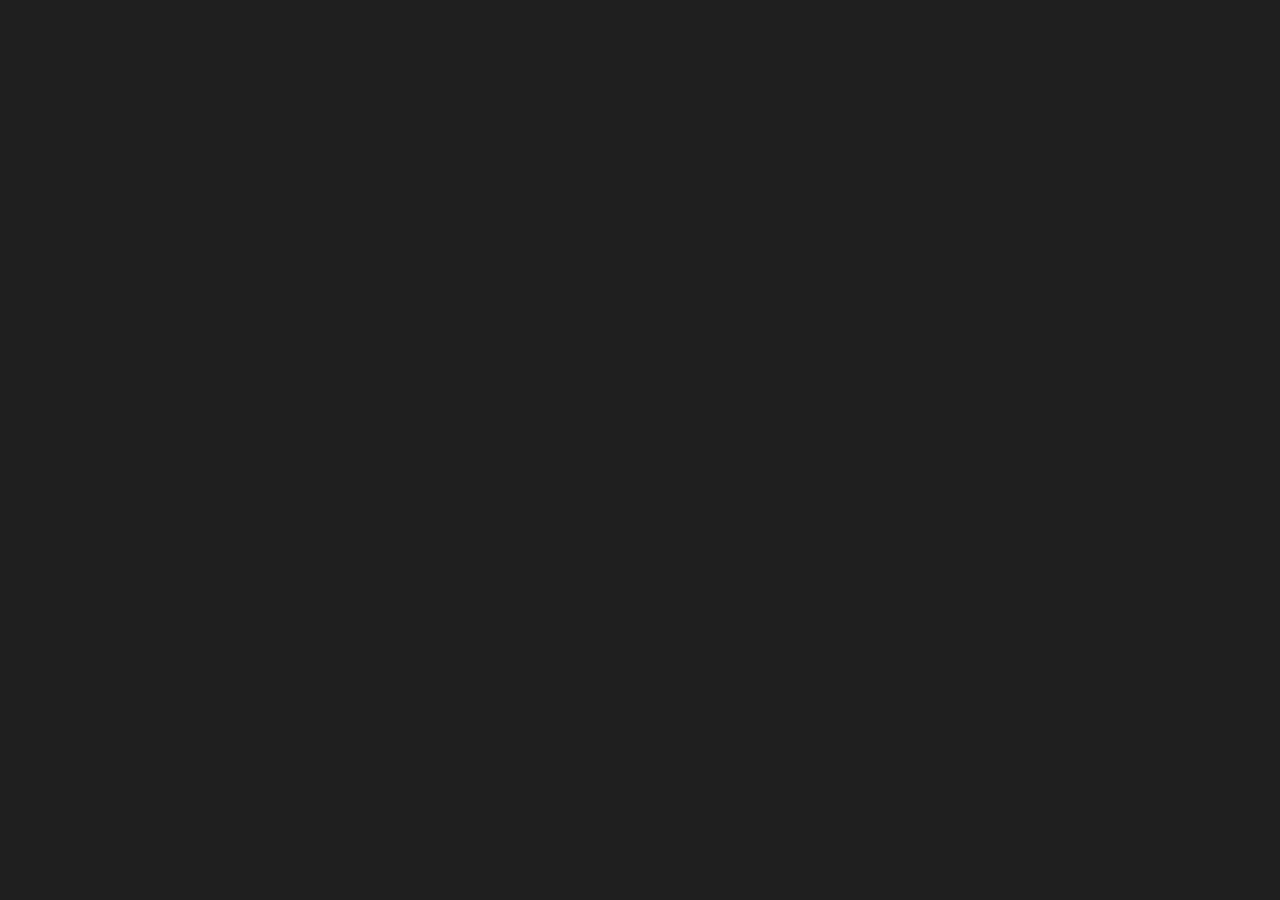
==== library/index.html @ 8762670a "js work with functions for adding card, deleting card, refreshing card list, all working." ====
<!DOCTYPE html>
<html lang="en">
<head>
    <meta charset="UTF-8">
    <meta http-equiv="X-UA-Compatible" content="IE=edge">
    <meta name="viewport" content="width=device-width, initial-scale=1.0">
    <title>Library</title>
    <link rel="stylesheet" href="styles.css">
    <script src="main.js"></script>
</head>
<body>
    <div class="container">
        
    </div>
</body>
</html>
---- library/styles.css ----
body {
    margin: 0;
    color: white;
    background-color: rgb(31, 31, 31);
}

.container {
    
    padding: 40px;
    display: flex;
    justify-content: flex-start;
    align-items: center;
    flex-wrap: wrap;
    gap: 20px;
}

.card {
    background-color: rgb(199, 199, 199);
    border-radius: 15px;
    padding: 25px;
    color: black;
}
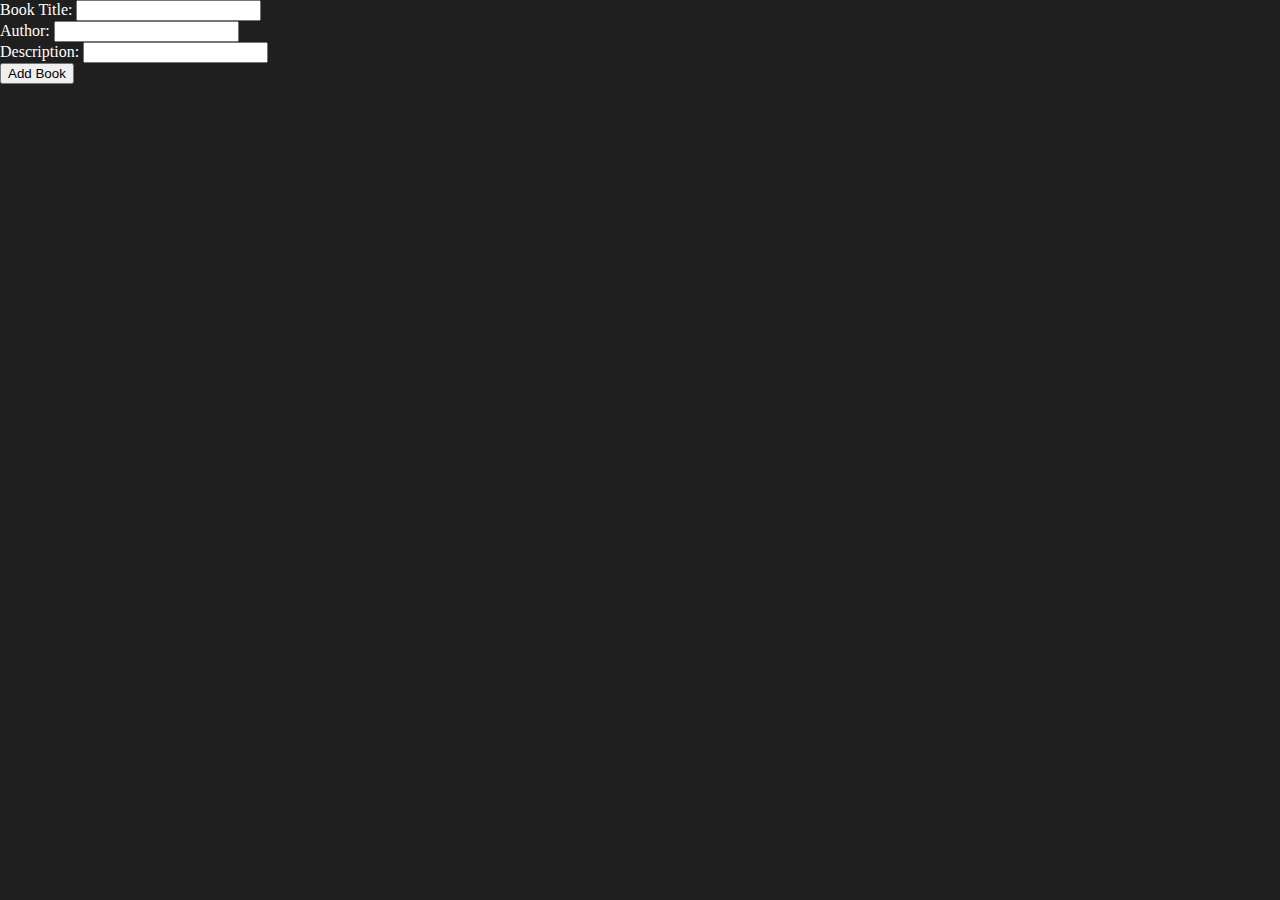
==== commit 2a060922: "added unstyled inputs and new book button as well as a delete button on each card" ====
--- a/library/index.html
+++ b/library/index.html
@@ -9,8 +9,25 @@
     <script src="main.js"></script>
 </head>
 <body>
-    <div class="container">
-        
+    <div class="site-container">
+        <!-- <form class="form-container"> -->
+            <div class="form-item">
+                <label for="name">Book Title: </label>
+                <input type="text" name="name" id="name">
+            </div>
+            <div class="form-item">
+                <label for="author">Author: </label>
+                <input type="text" name="autor" id="author">
+            </div>
+            <div class="form-item">
+                <label for="description">Description: </label>
+                <input type="textarea" name="description" id="description" maxlength="300">
+            </div>
+
+            <button type="button"  onclick="addBook()">Add Book</button>
+        <!-- </form> -->
+        <div class="book-container"></div>
     </div>
+    
 </body>
 </html>--- a/library/styles.css
+++ b/library/styles.css
@@ -4,7 +4,8 @@
     background-color: rgb(31, 31, 31);
 }
 
-.container {
+
+.book-container {
     
     padding: 40px;
     display: flex;
@@ -19,4 +20,5 @@
     border-radius: 15px;
     padding: 25px;
     color: black;
+    width: clamp(300px, 15%, 400px);
 }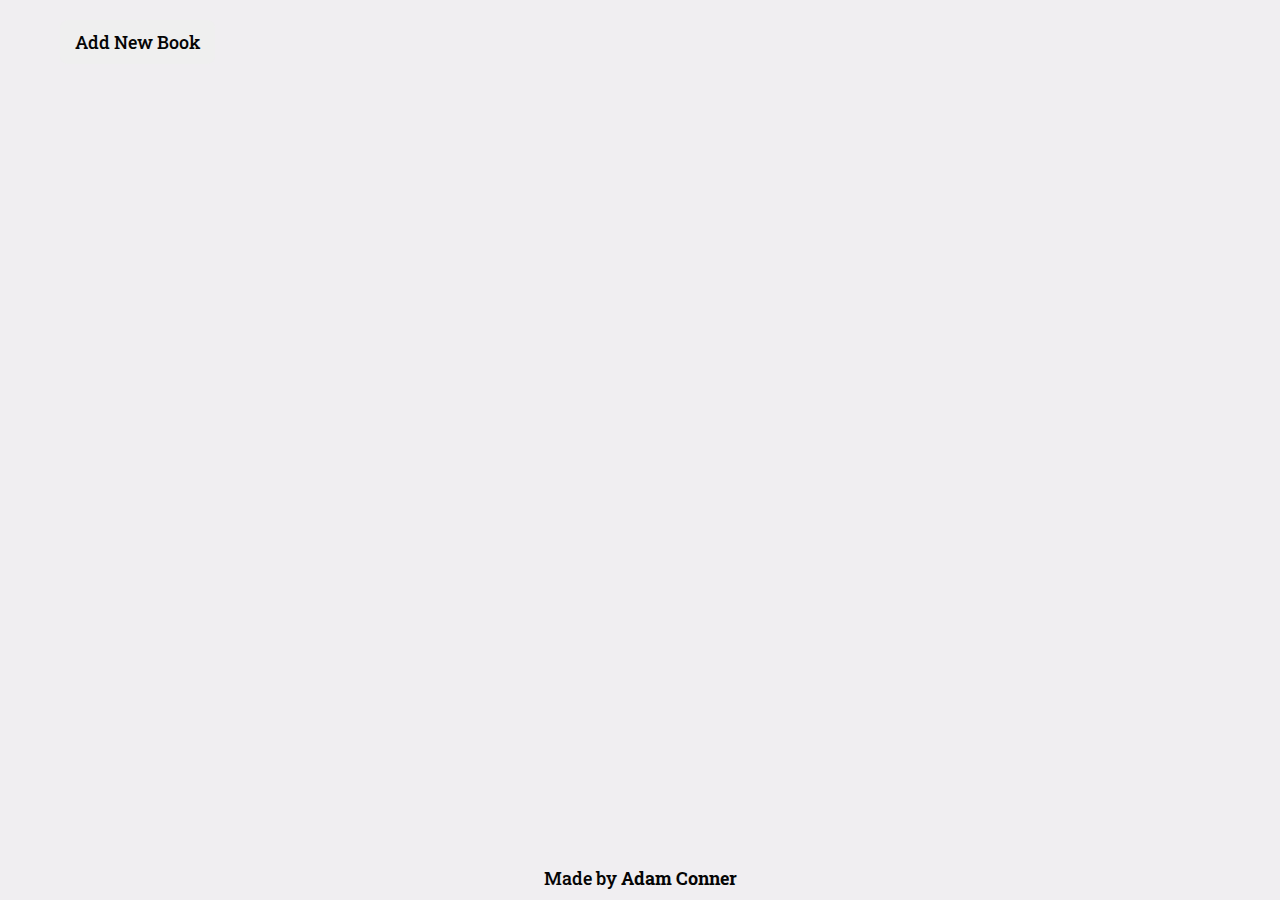
==== commit 8863d10f: "began structural cahnges to code. Currently working on toggling modal form and acceptiong submission" ====
--- a/library/index.html
+++ b/library/index.html
@@ -4,13 +4,28 @@
     <meta charset="UTF-8">
     <meta http-equiv="X-UA-Compatible" content="IE=edge">
     <meta name="viewport" content="width=device-width, initial-scale=1.0">
+    <link rel="stylesheet" href="styles.css">
+    <link rel="preconnect" href="https://fonts.googleapis.com">
+    <link rel="preconnect" href="https://fonts.gstatic.com" crossorigin>
+    <link href="https://fonts.googleapis.com/css2?family=Poppins&family=Roboto+Slab&display=swap" rel="stylesheet">
     <title>Library</title>
-    <link rel="stylesheet" href="styles.css">
-    <script src="main.js"></script>
+    <script src="main.js" defer></script>
 </head>
 <body>
-    <div class="site-container">
-        <!-- <form class="form-container"> -->
+    <div class="container">
+        <div class="site-container">
+            <button class="btn" type="button" id="toggle-form">Add New Book</button>
+            
+            <div class="book-container"></div>
+        </div>
+    </div>
+    
+    <div class="footer">
+        <p>Made by <strong>Adam Conner</strong></p>
+    </div>
+
+    <div class="modal" id="add-book-modal">
+        <form class="new-book-form" id="new-book-form">
             <div class="form-item">
                 <label for="name">Book Title: </label>
                 <input type="text" name="name" id="name">
@@ -24,10 +39,10 @@
                 <input type="textarea" name="description" id="description" maxlength="300">
             </div>
 
-            <button type="button"  onclick="addBook()">Add Book</button>
-        <!-- </form> -->
-        <div class="book-container"></div>
+            <button class="btn-light-green" type="submit">Add Book</button>
+        </form>
     </div>
-    
+
+    <div class="overlay"></div>
 </body>
 </html>--- a/library/styles.css
+++ b/library/styles.css
@@ -1,11 +1,108 @@
+:root {
+    --white: #fffbfb;
+    --grey: #f0eef1;
+    --black: #050505;
+    --red: #ff7070;
+    --light-green: #9fff9c;
+    --light-red: #ff9c9c;
+    --border-radius: 8px;
+    --spacing-xs: 5px;
+    --spacing-sm: 10px;
+    --spacing-md: 15px;
+    --spacing-lg: 20px;
+    --spacing-xl: 40px;
+    --container-width: 1200px;
+    --shadow: rgba(0, 0, 0, 0.16) 0px 1px 4px;
+  }
+
+/* CSS RESET */
+
+*,
+*::before,
+*::after {
+  box-sizing: border-box;
+  padding: 0;
+  margin: 0;
+}
+
+html {
+  /* footer support */
+  position: relative;
+  min-height: 100%;
+}
+
 body {
-    margin: 0;
-    color: white;
-    background-color: rgb(31, 31, 31);
+  background-color: var(--grey);
+  font-family: 'Roboto Slab', serif;
+  color: var(--black);
+  font-size: 18px;
+  font-weight: 500;
+  word-wrap: break-word;
+  /* footer support */
+  margin-bottom: 100px;
+}
+
+button,
+input {
+  border: none;
+  color: inherit;
+  font-family: inherit;
+  font-size: inherit;
+  font-weight: inherit;
+  cursor: pointer;
+  outline: none;
+}
+
+input[type='text'],
+input[type='number'] {
+  cursor: text;
+}
+
+/* UTILS */
+
+.container {
+    max-width: var(--container-width);
+    padding: var(--spacing-lg);
+    margin: 0 auto;
+  }
+  
+  .btn {
+    padding: var(--spacing-sm) var(--spacing-md);
+    border-radius: var(--border-radius);
+    transition: filter 0.15s ease-in-out;
+  }
+  
+  .btn:hover {
+    filter: brightness(90%);
+  }
+  
+  .btn-add {
+    font-size: 24px;
+    font-weight: 600;
+  }
+  
+  .btn-light-green {
+    background-color: var(--light-green);
+  }
+  
+  .btn-light-red {
+    background-color: var(--light-red);
+  }
+
+
+
+
+
+/**/
+
+.site-container {
+
 }
 
 
 .book-container {
+
+    grid-area: library;
     
     padding: 40px;
     display: flex;
@@ -21,4 +118,112 @@
     padding: 25px;
     color: black;
     width: clamp(300px, 15%, 400px);
-}+}
+
+
+
+.card button {
+    padding: 10px;
+    font-size: 1rem;
+}
+
+/* FOOTER */
+
+.footer {
+    position: absolute;
+    bottom: 0;
+    left: 0;
+    display: flex;
+    align-items: center;
+    justify-content: center;
+    gap: 10px;
+    width: 100%;
+    padding: var(--spacing-sm);
+  }
+
+  /* MODALS */
+
+.modal {
+    position: fixed;
+    z-index: 1;
+    top: 50%;
+    left: 50%;
+    width: 300px;
+    padding: var(--spacing-lg);
+    border-radius: var(--border-radius);
+    background-color: var(--grey);
+    text-align: center;
+    transform: translate(-50%, -50%) scale(0);
+    transition: 0.2s ease-in-out;
+  }
+  
+  .modal.active {
+    transform: translate(-50%, -50%) scale(1);
+  }
+
+  .new-book-form {
+    grid-area: form;
+
+    padding-top: 40px;
+    display: flex;
+    flex-direction: column;
+    justify-content: flex-start;
+    align-items: center;
+    gap: 20px;
+}
+
+.form-item {
+    display: flex;
+    flex-direction: column;
+    justify-content: flex-start;
+    align-items: center;
+    width: 100%;
+    gap: 5px;
+
+}
+
+.form-item label {
+    font-size: 1.7rem;
+}
+
+.form-item input {
+    width: 100%;
+    height: 2rem;
+    font-size: 1.7rem;
+    border-radius: 15px;
+    padding-left: 10px;
+}
+
+.overlay {
+    position: fixed;
+    top: 0;
+    left: 0;
+    display: none;
+    width: 100%;
+    height: 100%;
+    background-color: rgba(0, 0, 0, 0.5);
+  }
+  
+  .overlay.active {
+    display: block;
+  }
+  
+
+/* MEDIA QUERIES */
+
+@media (max-width: 400px) {
+    .container {
+      flex-direction: column;
+      gap: var(--spacing-md);
+      padding-top: var(--spacing-sm);
+    }
+  
+    .site-container {
+      margin-top: 0;
+    }
+  
+    :root {
+      --spacing-xl: 20px;
+    }
+  }
+  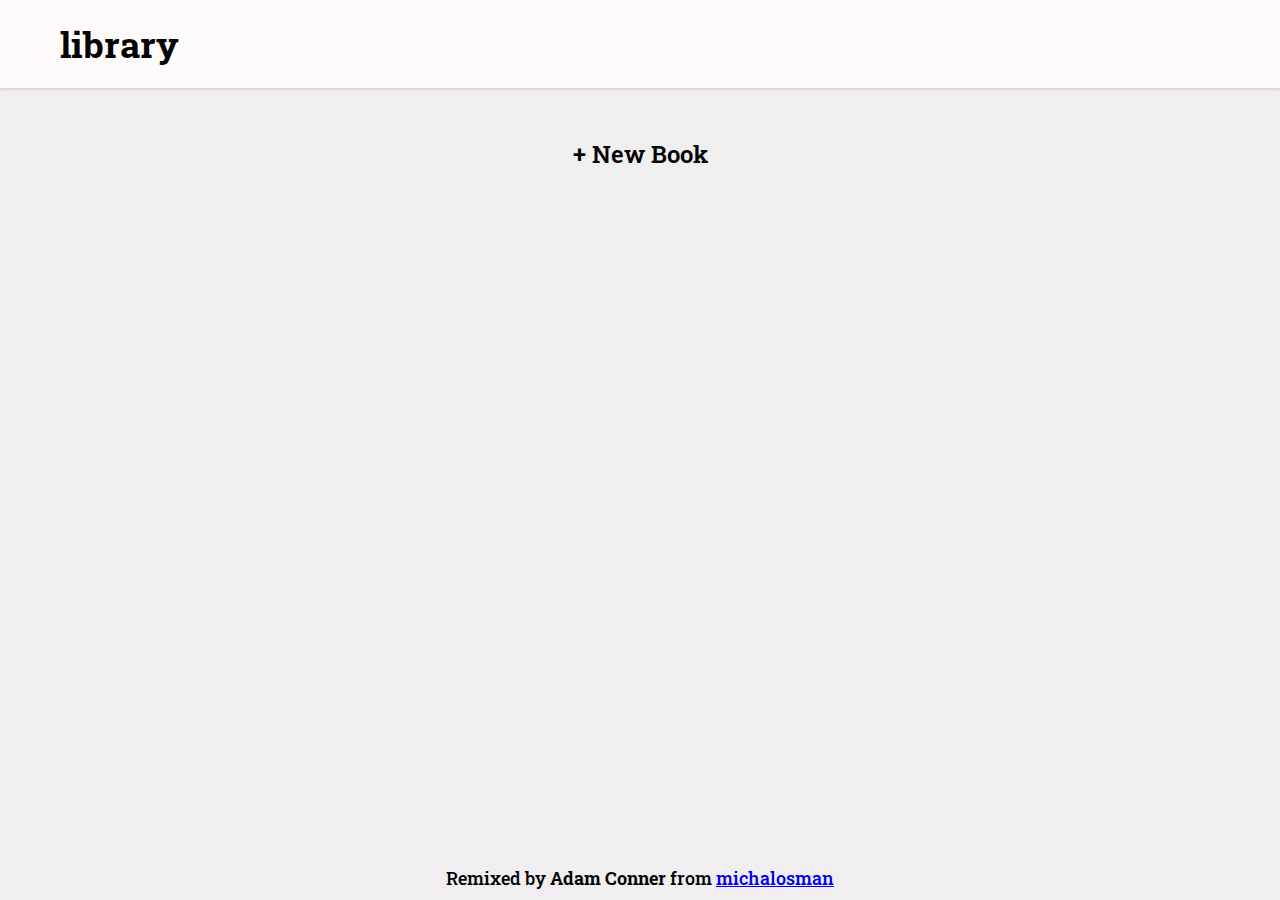
==== commit 1306b1bf: "finished structural and css changes. Now functioning with my logic and his css styles. Will use as t" ====
--- a/library/index.html
+++ b/library/index.html
@@ -12,34 +12,54 @@
     <script src="main.js" defer></script>
 </head>
 <body>
-    <div class="container">
-        <div class="site-container">
-            <button class="btn" type="button" id="toggle-form">Add New Book</button>
-            
-            <div class="book-container"></div>
+    <header class="header">
+        <div class="container">
+          <h1>library</h1>
         </div>
-    </div>
+      </header>
+
+
+        
+    <main class="main container">
+        <button class="btn btn-add" type="button" id="toggle-form">+ New Book</button>
+        
+        <div class="books-grid" id="book-container"></div>
+    </main>
+
     
-    <div class="footer">
-        <p>Made by <strong>Adam Conner</strong></p>
+    <footer class="footer">
+        <p>Remixed by <strong>Adam Conner</strong> from <a href="https://github.com/michalosman">michalosman</a></p>
     </div>
 
     <div class="modal" id="add-book-modal">
         <form class="new-book-form" id="new-book-form">
             <div class="form-item">
-                <label for="name">Book Title: </label>
-                <input type="text" name="name" id="name">
+                <input 
+                class="input" 
+                type="text" 
+                name="name" 
+                id="name"
+                placeholder="Book Title">
+            </div>
+
+            <div class="form-item">
+                <input 
+                class="input" 
+                type="text" 
+                name="autor" 
+                id="author" 
+                placeholder="Author">
             </div>
             <div class="form-item">
-                <label for="author">Author: </label>
-                <input type="text" name="autor" id="author">
-            </div>
-            <div class="form-item">
-                <label for="description">Description: </label>
-                <input type="textarea" name="description" id="description" maxlength="300">
+                <textarea 
+                class="input" 
+                name="description" 
+                id="description" 
+                maxlength="300" 
+                rows="5">Description</textarea>
             </div>
 
-            <button class="btn-light-green" type="submit">Add Book</button>
+            <button class="btn btn-light-green" type="submit">Add Book</button>
         </form>
     </div>
 
--- a/library/styles.css
+++ b/library/styles.css
@@ -43,7 +43,8 @@
 }
 
 button,
-input {
+input,
+textarea {
   border: none;
   color: inherit;
   font-family: inherit;
@@ -53,8 +54,13 @@
   outline: none;
 }
 
+textarea {
+    resize: none;
+}
+
 input[type='text'],
-input[type='number'] {
+input[type='number'],
+textarea {
   cursor: text;
 }
 
@@ -89,43 +95,54 @@
     background-color: var(--light-red);
   }
 
-
-
-
-
-/**/
-
-.site-container {
-
-}
-
-
-.book-container {
-
-    grid-area: library;
-    
-    padding: 40px;
-    display: flex;
-    justify-content: flex-start;
+/* HEADER */
+
+.header {
+    background-color: var(--white);
+    box-shadow: var(--shadow);
+  }
+  
+  .header .container {
+    display: flex;
     align-items: center;
-    flex-wrap: wrap;
-    gap: 20px;
-}
-
-.card {
-    background-color: rgb(199, 199, 199);
-    border-radius: 15px;
-    padding: 25px;
-    color: black;
-    width: clamp(300px, 15%, 400px);
-}
-
-
-
-.card button {
-    padding: 10px;
-    font-size: 1rem;
-}
+    justify-content: space-between;
+  }
+  
+
+/* MAIN */
+
+.main {
+    margin-top: var(--spacing-lg);
+    text-align: center;
+  }
+  
+  .books-grid {
+    display: grid;
+    grid-template-columns: repeat(auto-fill, minmax(300px, 1fr));
+    gap: var(--spacing-xl);
+    margin-top: var(--spacing-xl);
+  }
+  
+  .card {
+    display: flex;
+    flex-direction: column;
+    justify-content: space-between;
+    font-size: 20px;
+    gap: var(--spacing-lg);
+    padding: var(--spacing-lg);
+    border-radius: var(--border-radius);
+    background-color: var(--white);
+    box-shadow: var(--shadow);
+    line-height: 1.2;
+  }
+  
+  .button-group {
+    display: flex;
+    flex-direction: column;
+    gap: var(--spacing-lg);
+  }
+
+
 
 /* FOOTER */
 
@@ -148,7 +165,7 @@
     z-index: 1;
     top: 50%;
     left: 50%;
-    width: 300px;
+    width: 400px;
     padding: var(--spacing-lg);
     border-radius: var(--border-radius);
     background-color: var(--grey);
@@ -162,37 +179,22 @@
   }
 
   .new-book-form {
-    grid-area: form;
-
-    padding-top: 40px;
     display: flex;
     flex-direction: column;
-    justify-content: flex-start;
     align-items: center;
-    gap: 20px;
-}
-
-.form-item {
-    display: flex;
-    flex-direction: column;
-    justify-content: flex-start;
-    align-items: center;
-    width: 100%;
-    gap: 5px;
-
-}
-
-.form-item label {
-    font-size: 1.7rem;
-}
-
-.form-item input {
-    width: 100%;
-    height: 2rem;
-    font-size: 1.7rem;
-    border-radius: 15px;
-    padding-left: 10px;
-}
+    gap: var(--spacing-lg);
+  }
+  
+  .new-book-form button {
+    width: 100%;
+  }
+
+.input {
+    width: 100%;
+    padding: 10px;
+    border-radius: var(--border-radius);
+  }
+
 
 .overlay {
     position: fixed;
@@ -212,13 +214,13 @@
 /* MEDIA QUERIES */
 
 @media (max-width: 400px) {
-    .container {
+    .header .container {
       flex-direction: column;
       gap: var(--spacing-md);
       padding-top: var(--spacing-sm);
     }
   
-    .site-container {
+    .main {
       margin-top: 0;
     }
   
